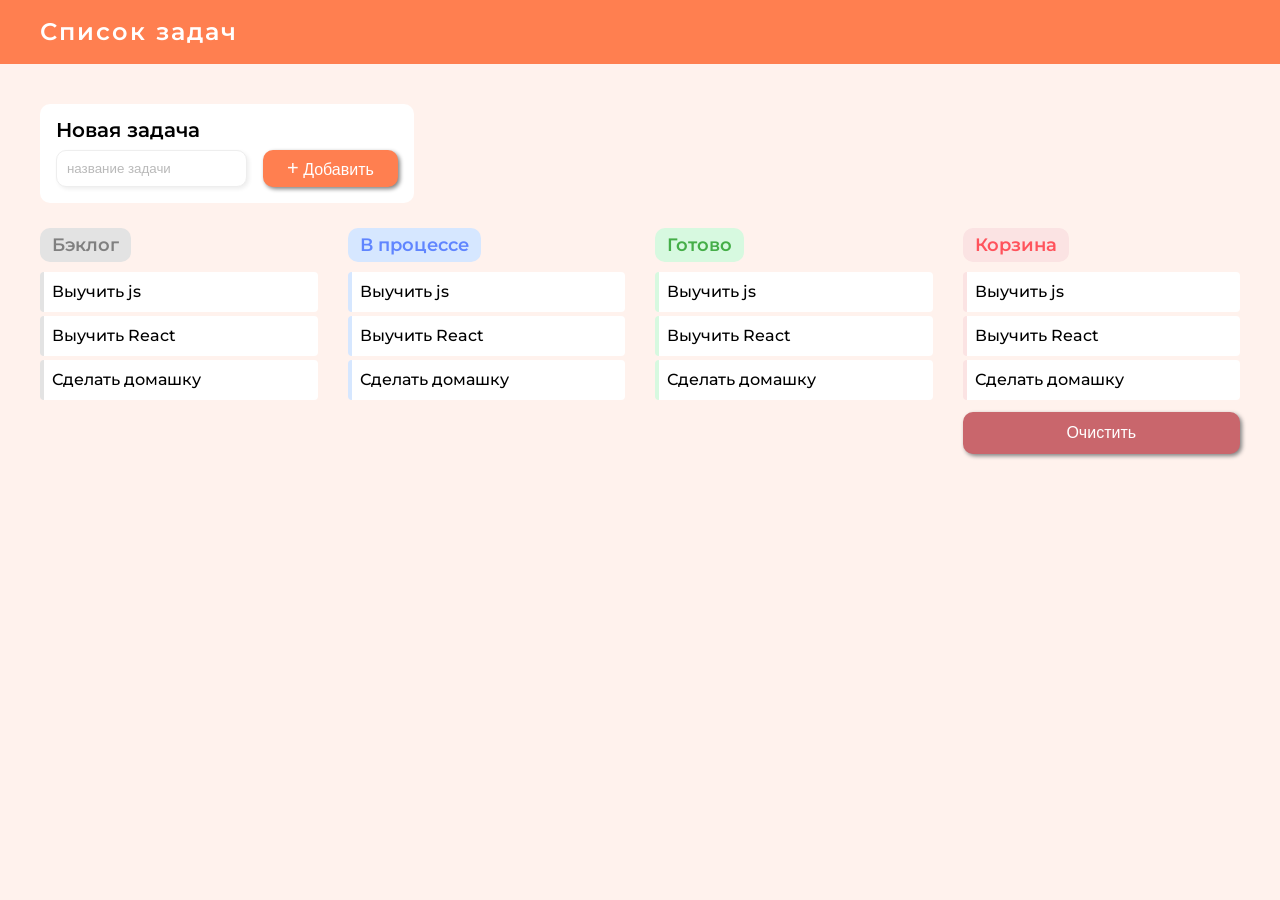
==== index.html @ 1d1750ec "выполнено: сверстана страница todo-list" ====
<!doctype html>
<html lang="en">
<head>
    <meta charset="UTF-8">
    <meta name="viewport"
          content="width=device-width, user-scalable=no, initial-scale=1.0, maximum-scale=1.0, minimum-scale=1.0">
    <meta http-equiv="X-UA-Compatible" content="ie=edge">
    <link rel="stylesheet" href="reset.css">
    <link rel="stylesheet" href="styles.css">
    <link rel="preconnect" href="https://fonts.googleapis.com">
    <link rel="preconnect" href="https://fonts.gstatic.com" crossorigin>
    <link href="https://fonts.googleapis.com/css2?family=Manrope:wght@200..800&family=Montserrat:ital,wght@0,100..900;1,100..900&display=swap" rel="stylesheet">
    <title>Document</title>
</head>
<body>
    <header class="header">
        <h1 class="headerTitle">
            Список задач
        </h1>
    </header>
    <main class="main">
        <div class="addTaskContainer">
            <div class ="addTaskTitle">
                Новая задача
            </div>
            <div class="inputTaskContainer">
                <input class="inputTask"  placeholder="название задачи"/>
                <button class="inputTaskButton">+ Добавить</button>
            </div>
        </div>
        <div class="tasksContainer">
            <div class="tasks backlog">
                <div class="tasksTitle backlog">
                    Бэклог
                </div>
                <div class="tasksList backlog">
                    <div class="task">
                        Выучить js
                    </div>
                    <div class="task">
                        Выучить React
                    </div>
                    <div class="task">
                        Сделать домашку
                    </div>
                </div>
            </div>
            <div class="tasks inProgress">
                <div class="tasksTitle inProgress">
                    В процессе
                </div>
                <div class="tasksList inProgress">
                    <div class="task">
                        Выучить js
                    </div>
                    <div class="task">
                        Выучить React
                    </div>
                    <div class="task">
                        Сделать домашку
                    </div>
                </div>
            </div>
            <div class="tasks done">
                <div class="tasksTitle done">
                    Готово
                </div>
                <div class="tasksList done">
                    <div class="task">
                        Выучить js
                    </div>
                    <div class="task">
                        Выучить React
                    </div>
                    <div class="task">
                        Сделать домашку
                    </div>
                </div>
            </div>
            <div class="tasks trash">
                <div class="tasksTitle trash">
                    Корзина
                </div>
                <div class="tasksList trash">
                    <div class="task">
                        Выучить js
                    </div>
                    <div class="task">
                        Выучить React
                    </div>
                    <div class="task">
                        Сделать домашку
                    </div>
                    <button class="trashButton">Очистить</button>
                </div>
            </div>
        </div>
    </main>
</body>
<script src="script.js"></script>
</html>
---- styles.css ----
body {
    font-family: "Montserrat", sans-serif;
    font-weight: 500;
    height: 100vh;
    display: flex;
    flex-direction: column;
    min-height: 100%;
}

header {
    background-color: coral;
    color: white;
    padding: 20px 40px;
    font-weight: 600;
    font-size: 24px;
    letter-spacing: 2px;
}

main {
    flex: 1 0 auto;
    padding: 40px;
    background-color: rgba(255, 127, 80, 0.1);
}

.addTaskContainer {
    display: inline-flex;
    flex-direction: column;
    padding: 16px;
    border-radius: 10px;
    background-color: white;
    gap: 10px;
}

.addTaskTitle {
    font-weight: 600;
    font-size: 20px;
}

.inputTaskContainer{
    display: flex;
    gap: 16px;
}

.inputTask {
    padding: 10px 10px;
    border-radius: 10px;
    border: 1px solid #EEEEEE;
    box-shadow: 2px 2px 4px #EEEEEE;
    outline: none;
}

.inputTask::placeholder {
    opacity: 0.5;
}


.inputTaskButton {
    background-color: coral;
    border: none;
    border-radius: 10px;
    color: white;
    padding: 0 24px;
    font-size: 16px;
    cursor: pointer;
    line-height: 20px;
    box-shadow: 2px 2px 4px gray;
}

.inputTaskButton:hover {
    background-color: rgba(255, 127, 80, 0.9);
    scale: 0.95;
}

.inputTaskButton::first-letter {
    font-size: 20px;
    line-height: 20px;
}

.tasksContainer {
    display: flex;
    gap: 30px;
    margin-top: 25px;
}

.tasks {
    width: 25%;
}

.tasksTitle {
    display: inline-block;
    font-weight: 600;
    font-size: 18px;
    border-radius: 10px;
    padding: 8px 12px;
    margin-bottom: 10px;
}

.tasksTitle.backlog {
    background-color: #E3E3E3;
    color: gray
}

.tasksTitle.inProgress {
    background-color: #D6E7FF;
    color: #6085ff
}

.tasksTitle.done {
    background-color: #D7F9E0;
    color: #45ae48
}

.tasksTitle.trash {
    background-color: #FBE3E3;
    color: #ff535c ;
}


.tasksList {
    display: flex;
    flex-direction: column;
    gap: 4px;
}

.task {
    font-weight: 500;
    font-size: 16px;
    padding: 12px 8px;
    background-color: white;
    border-radius: 4px;
}

.tasksList.backlog .task {
    border-left: #E3E3E3 4px solid;
}

.tasksList.inProgress .task {
    border-left: #D6E7FF 4px solid;
}

.tasksList.done .task {
    border-left: #D7F9E0 4px solid;
}

.tasksList.trash .task {
    border-left: #FBE3E3 4px solid;
}


.trashButton {
    background-color: #C9666C;
    text-align: center;
    border: none;
    border-radius: 10px;
    color: white;
    font-size: 16px;
    margin-top: 8px;
    padding: 12px 0;
    cursor: pointer;
    box-shadow: 2px 2px 4px gray;
}

.trashButton:hover {
    scale: 0.95;
}
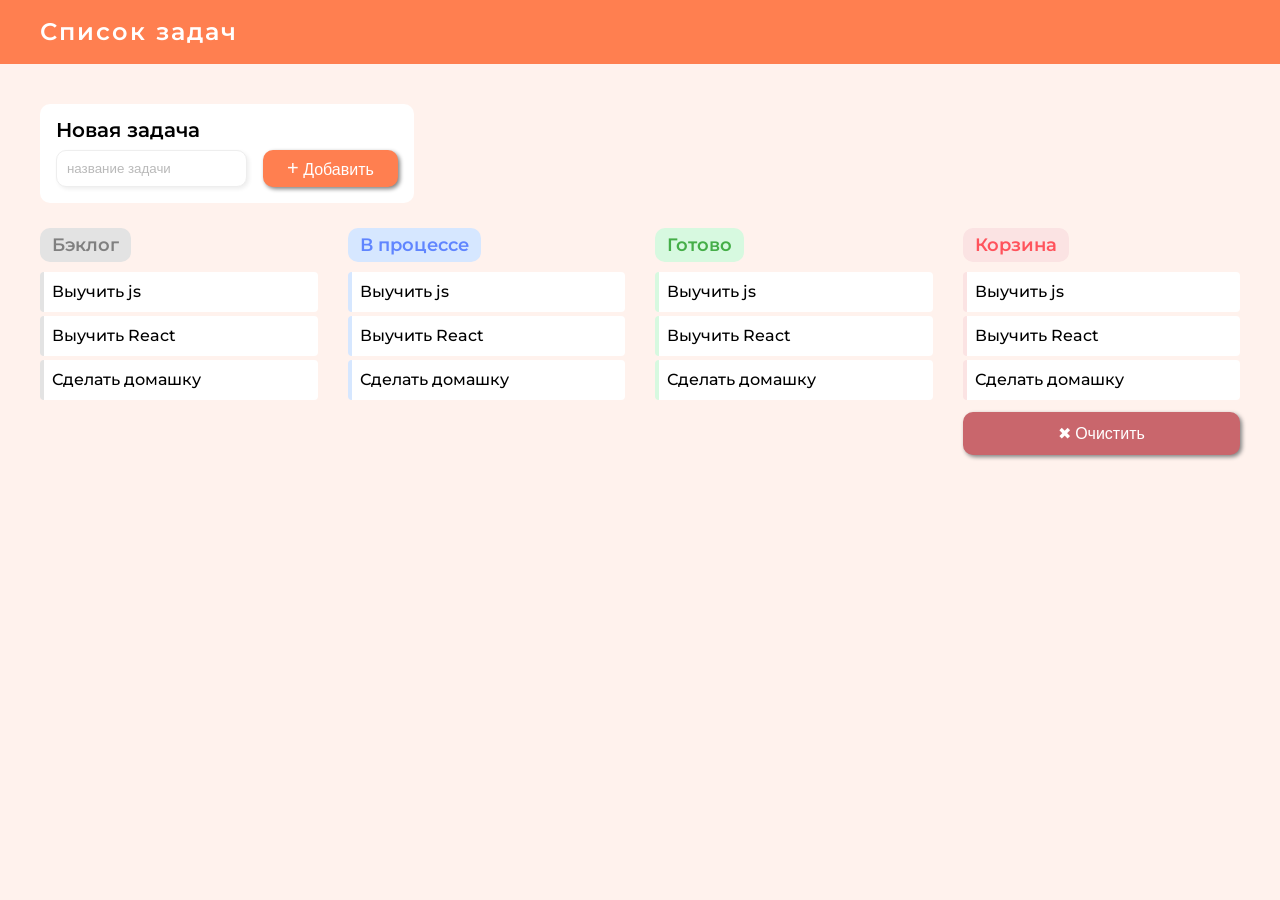
==== commit 451d0aa5: "change: update index.html" ====
--- a/index.html
+++ b/index.html
@@ -10,7 +10,7 @@
     <link rel="preconnect" href="https://fonts.googleapis.com">
     <link rel="preconnect" href="https://fonts.gstatic.com" crossorigin>
     <link href="https://fonts.googleapis.com/css2?family=Manrope:wght@200..800&family=Montserrat:ital,wght@0,100..900;1,100..900&display=swap" rel="stylesheet">
-    <title>Document</title>
+    <title>Федоров Алексей Владиславович</title>
 </head>
 <body>
     <header class="header">
@@ -91,7 +91,7 @@
                     <div class="task">
                         Сделать домашку
                     </div>
-                    <button class="trashButton">Очистить</button>
+                    <button class="trashButton">✖ Очистить</button>
                 </div>
             </div>
         </div>
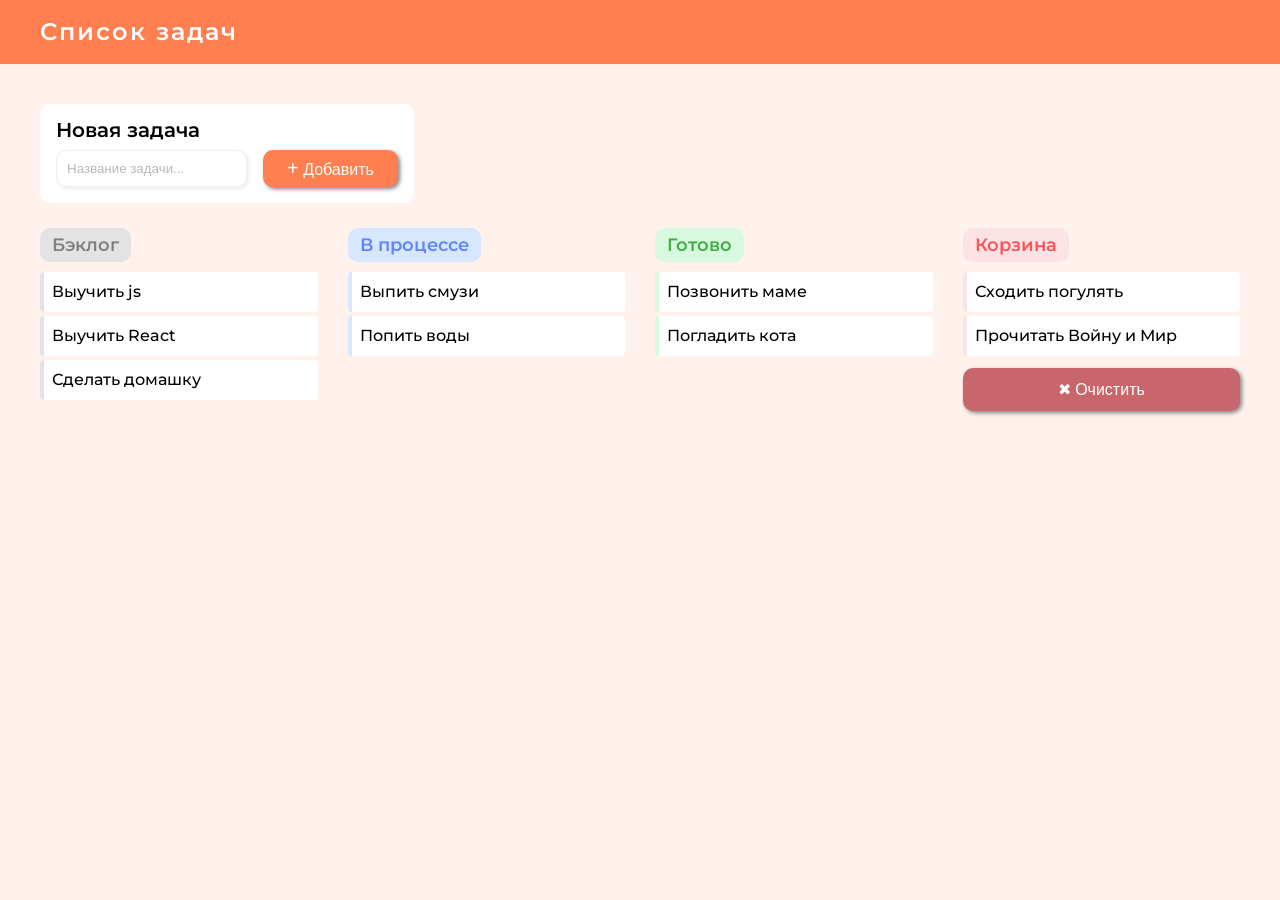
==== commit ccc316ec: "change: fixed index.html tasks" ====
--- a/index.html
+++ b/index.html
@@ -24,7 +24,7 @@
                 Новая задача
             </div>
             <div class="inputTaskContainer">
-                <input class="inputTask"  placeholder="название задачи"/>
+                <input class="inputTask"  placeholder="Название задачи..."/>
                 <button class="inputTaskButton">+ Добавить</button>
             </div>
         </div>
@@ -51,13 +51,10 @@
                 </div>
                 <div class="tasksList inProgress">
                     <div class="task">
-                        Выучить js
+                        Выпить смузи
                     </div>
                     <div class="task">
-                        Выучить React
-                    </div>
-                    <div class="task">
-                        Сделать домашку
+                        Попить воды
                     </div>
                 </div>
             </div>
@@ -67,13 +64,10 @@
                 </div>
                 <div class="tasksList done">
                     <div class="task">
-                        Выучить js
+                        Позвонить маме
                     </div>
                     <div class="task">
-                        Выучить React
-                    </div>
-                    <div class="task">
-                        Сделать домашку
+                        Погладить кота
                     </div>
                 </div>
             </div>
@@ -83,13 +77,10 @@
                 </div>
                 <div class="tasksList trash">
                     <div class="task">
-                        Выучить js
+                        Сходить погулять
                     </div>
                     <div class="task">
-                        Выучить React
-                    </div>
-                    <div class="task">
-                        Сделать домашку
+                        Прочитать Войну и Мир
                     </div>
                     <button class="trashButton">✖ Очистить</button>
                 </div>
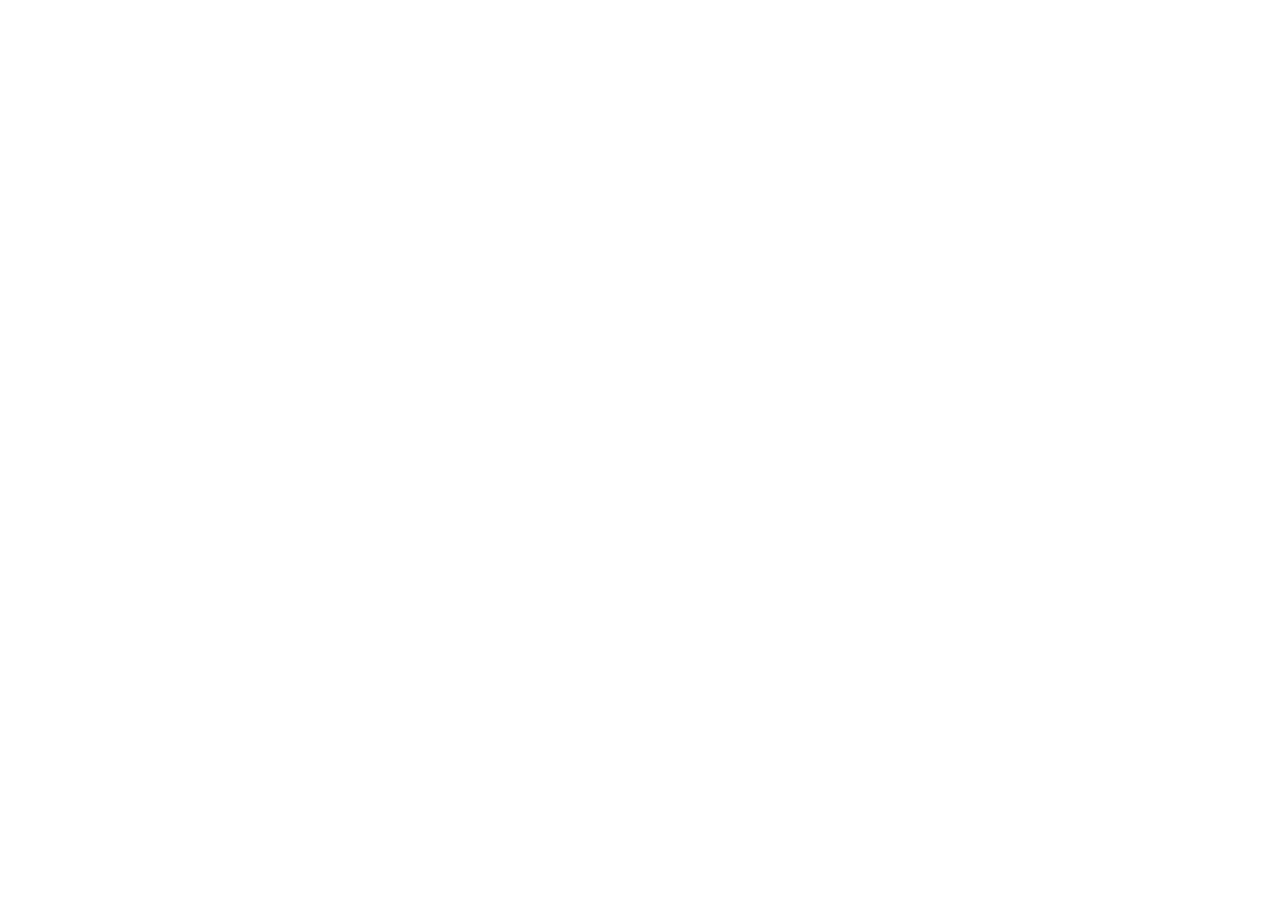
==== commit d9f8267d: "create: complete componet views" ====
--- a/index.html
+++ b/index.html
@@ -12,13 +12,13 @@
     <link href="https://fonts.googleapis.com/css2?family=Manrope:wght@200..800&family=Montserrat:ital,wght@0,100..900;1,100..900&display=swap" rel="stylesheet">
     <title>Федоров Алексей Владиславович</title>
 </head>
-<body>
-    <header class="header">
+<body class="body">
+    <!-- <header class="header">
         <h1 class="headerTitle">
             Список задач
         </h1>
-    </header>
-    <main class="main">
+    </header> -->
+    <!-- <main class="main">
         <div class="addTaskContainer">
             <div class ="addTaskTitle">
                 Новая задача
@@ -86,7 +86,7 @@
                 </div>
             </div>
         </div>
-    </main>
+    </main> -->
+    <script src="./src/main.js"></script>
 </body>
-<script src="script.js"></script>
 </html>
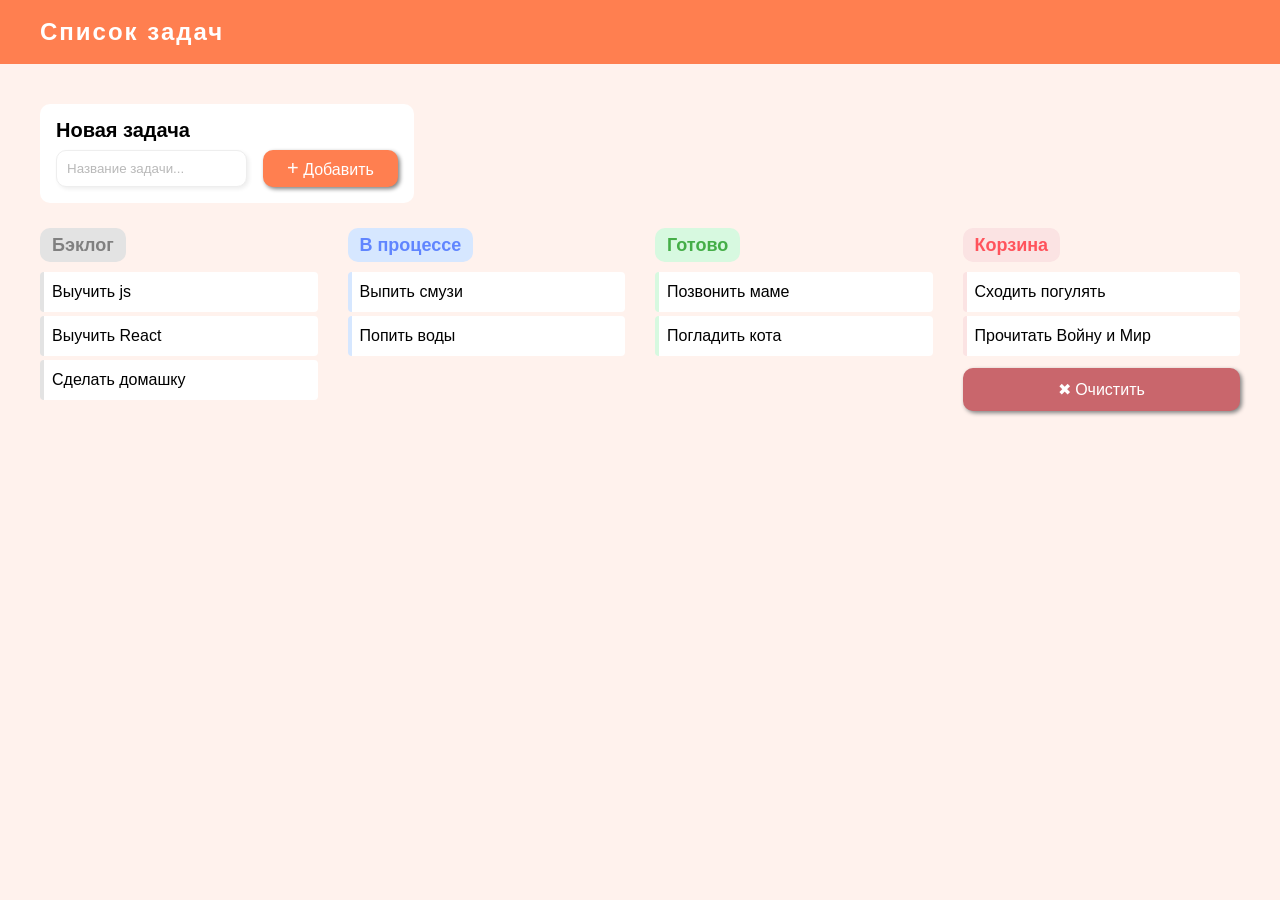
==== commit d5367289: "delete: delete markup for github pages" ====
--- a/index.html
+++ b/index.html
@@ -1,92 +1,22 @@
-<!doctype html>
-<html lang="en">
+<!DOCTYPE html>
+<html lang="ru">
+
+
 <head>
-    <meta charset="UTF-8">
-    <meta name="viewport"
-          content="width=device-width, user-scalable=no, initial-scale=1.0, maximum-scale=1.0, minimum-scale=1.0">
-    <meta http-equiv="X-UA-Compatible" content="ie=edge">
-    <link rel="stylesheet" href="reset.css">
-    <link rel="stylesheet" href="styles.css">
-    <link rel="preconnect" href="https://fonts.googleapis.com">
-    <link rel="preconnect" href="https://fonts.gstatic.com" crossorigin>
-    <link href="https://fonts.googleapis.com/css2?family=Manrope:wght@200..800&family=Montserrat:ital,wght@0,100..900;1,100..900&display=swap" rel="stylesheet">
-    <title>Федоров Алексей Владиславович</title>
+  <meta charset="UTF-8">
+  <meta name="viewport" content="width=device-width, initial-scale=1.0">
+  <link rel="stylesheet" href="styles/reset.css">
+  <link rel="stylesheet" href="styles/styles.css">
+  <title>Список задач</title>
 </head>
+
+
 <body class="body">
-    <!-- <header class="header">
-        <h1 class="headerTitle">
-            Список задач
-        </h1>
-    </header> -->
-    <!-- <main class="main">
-        <div class="addTaskContainer">
-            <div class ="addTaskTitle">
-                Новая задача
-            </div>
-            <div class="inputTaskContainer">
-                <input class="inputTask"  placeholder="Название задачи..."/>
-                <button class="inputTaskButton">+ Добавить</button>
-            </div>
-        </div>
-        <div class="tasksContainer">
-            <div class="tasks backlog">
-                <div class="tasksTitle backlog">
-                    Бэклог
-                </div>
-                <div class="tasksList backlog">
-                    <div class="task">
-                        Выучить js
-                    </div>
-                    <div class="task">
-                        Выучить React
-                    </div>
-                    <div class="task">
-                        Сделать домашку
-                    </div>
-                </div>
-            </div>
-            <div class="tasks inProgress">
-                <div class="tasksTitle inProgress">
-                    В процессе
-                </div>
-                <div class="tasksList inProgress">
-                    <div class="task">
-                        Выпить смузи
-                    </div>
-                    <div class="task">
-                        Попить воды
-                    </div>
-                </div>
-            </div>
-            <div class="tasks done">
-                <div class="tasksTitle done">
-                    Готово
-                </div>
-                <div class="tasksList done">
-                    <div class="task">
-                        Позвонить маме
-                    </div>
-                    <div class="task">
-                        Погладить кота
-                    </div>
-                </div>
-            </div>
-            <div class="tasks trash">
-                <div class="tasksTitle trash">
-                    Корзина
-                </div>
-                <div class="tasksList trash">
-                    <div class="task">
-                        Сходить погулять
-                    </div>
-                    <div class="task">
-                        Прочитать Войну и Мир
-                    </div>
-                    <button class="trashButton">✖ Очистить</button>
-                </div>
-            </div>
-        </div>
-    </main> -->
-    <script src="./src/main.js"></script>
+
+
+  <main class="main">
+    
+  </main>
+  <script src="src/main.js" type="module"></script>
 </body>
 </html>
--- a/styles/styles.css
+++ b/styles/styles.css
@@ -0,0 +1,166 @@
+body {
+    font-family: "Montserrat", sans-serif;
+    font-weight: 500;
+    height: 100vh;
+    display: flex;
+    flex-direction: column;
+    min-height: 100%;
+}
+
+header {
+    background-color: coral;
+    color: white;
+    padding: 20px 40px;
+    font-weight: 600;
+    font-size: 24px;
+    letter-spacing: 2px;
+}
+
+main {
+    flex: 1 0 auto;
+    padding: 40px;
+    background-color: rgba(255, 127, 80, 0.1);
+}
+
+.addTaskContainer {
+    display: inline-flex;
+    flex-direction: column;
+    padding: 16px;
+    border-radius: 10px;
+    background-color: white;
+    gap: 10px;
+}
+
+.addTaskTitle {
+    font-weight: 600;
+    font-size: 20px;
+}
+
+.inputTaskContainer{
+    display: flex;
+    gap: 16px;
+}
+
+.inputTask {
+    padding: 10px 10px;
+    border-radius: 10px;
+    border: 1px solid #EEEEEE;
+    box-shadow: 2px 2px 4px #EEEEEE;
+    outline: none;
+}
+
+.inputTask::placeholder {
+    opacity: 0.5;
+}
+
+
+.inputTaskButton {
+    background-color: coral;
+    border: none;
+    border-radius: 10px;
+    color: white;
+    padding: 0 24px;
+    font-size: 16px;
+    cursor: pointer;
+    line-height: 20px;
+    box-shadow: 2px 2px 4px gray;
+}
+
+.inputTaskButton:hover {
+    background-color: rgba(255, 127, 80, 0.9);
+    scale: 0.95;
+}
+
+.inputTaskButton::first-letter {
+    font-size: 20px;
+    line-height: 20px;
+}
+
+.tasksContainer {
+    display: flex;
+    gap: 30px;
+    margin-top: 25px;
+}
+
+.tasks {
+    width: 25%;
+}
+
+.tasksTitle {
+    display: inline-block;
+    font-weight: 600;
+    font-size: 18px;
+    border-radius: 10px;
+    padding: 8px 12px;
+    margin-bottom: 10px;
+}
+
+.tasksTitle.backlog {
+    background-color: #E3E3E3;
+    color: gray
+}
+
+.tasksTitle.inProgress {
+    background-color: #D6E7FF;
+    color: #6085ff
+}
+
+.tasksTitle.done {
+    background-color: #D7F9E0;
+    color: #45ae48
+}
+
+.tasksTitle.trash {
+    background-color: #FBE3E3;
+    color: #ff535c ;
+}
+
+
+.tasksList {
+    display: flex;
+    flex-direction: column;
+    gap: 4px;
+}
+
+.task {
+    font-weight: 500;
+    font-size: 16px;
+    padding: 12px 8px;
+    background-color: white;
+    border-radius: 4px;
+}
+
+.tasksList.backlog .task {
+    border-left: #E3E3E3 4px solid;
+}
+
+.tasksList.inProgress .task {
+    border-left: #D6E7FF 4px solid;
+}
+
+.tasksList.done .task {
+    border-left: #D7F9E0 4px solid;
+}
+
+.tasksList.trash .task {
+    border-left: #FBE3E3 4px solid;
+}
+
+
+.trashButton {
+    background-color: #C9666C;
+    text-align: center;
+    border: none;
+    border-radius: 10px;
+    color: white;
+    font-size: 16px;
+    margin-top: 8px;
+    padding: 12px 0;
+    cursor: pointer;
+    box-shadow: 2px 2px 4px gray;
+}
+
+.trashButton:hover {
+    scale: 0.95;
+}
+
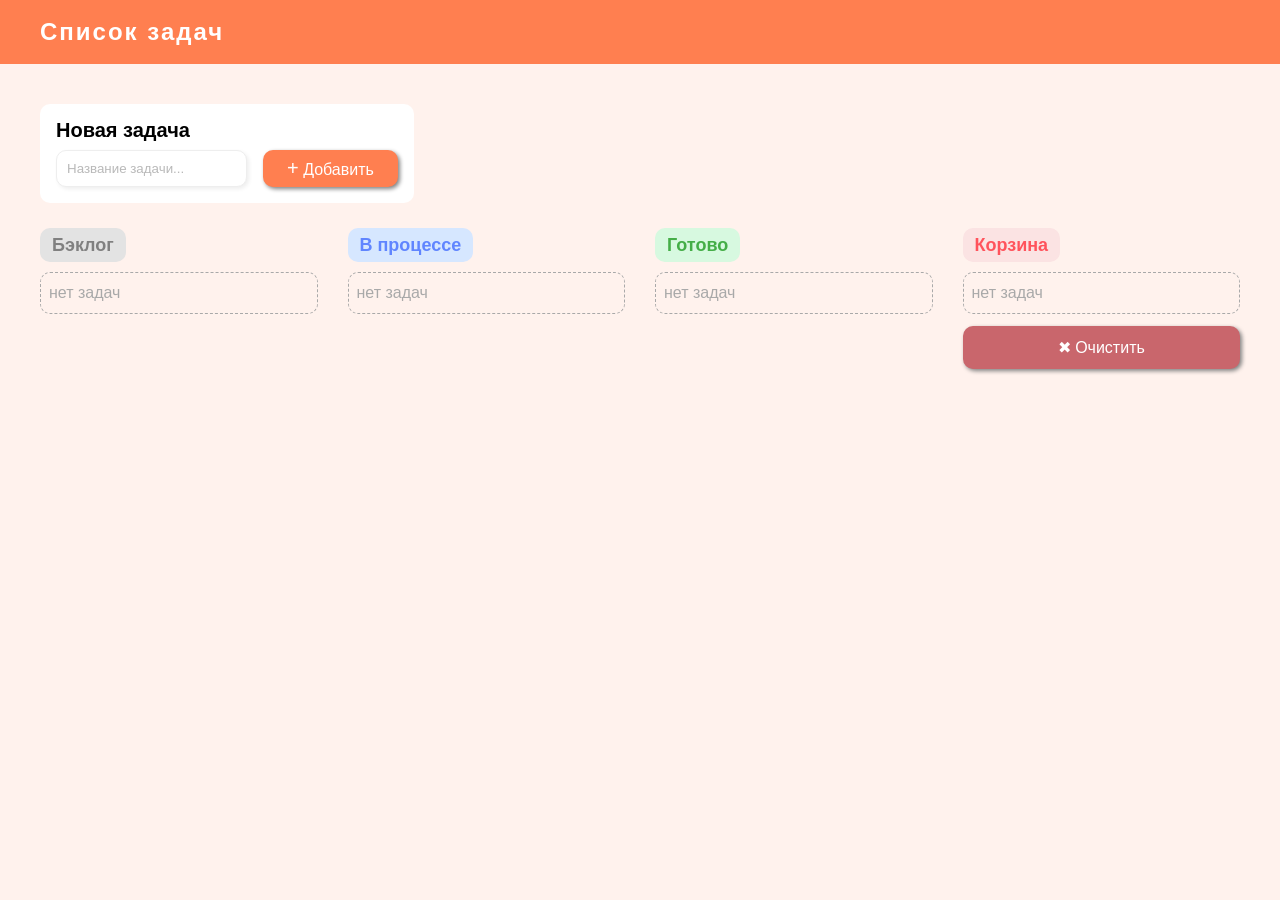
==== commit 3119a4ba: "feat: add second index.html" ====
--- a/index.html
+++ b/index.html
@@ -5,8 +5,8 @@
 <head>
   <meta charset="UTF-8">
   <meta name="viewport" content="width=device-width, initial-scale=1.0">
-  <link rel="stylesheet" href="styles/reset.css">
-  <link rel="stylesheet" href="styles/styles.css">
+  <link rel="stylesheet" href="../styles//reset.css">
+  <link rel="stylesheet" href="../styles/styles.css">
   <title>Список задач</title>
 </head>
 
@@ -17,6 +17,6 @@
   <main class="main">
     
   </main>
-  <script src="src/main.js" type="module"></script>
+  <script src="/src/main.js" type="module"></script>
 </body>
 </html>
--- a/styles/styles.css
+++ b/styles/styles.css
@@ -164,3 +164,9 @@
     scale: 0.95;
 }
 
+.emptyList {
+    border: 1px darkgrey dashed;
+    border-radius: 10px;
+    color: darkgrey;
+    padding: 12px 8px;
+}
